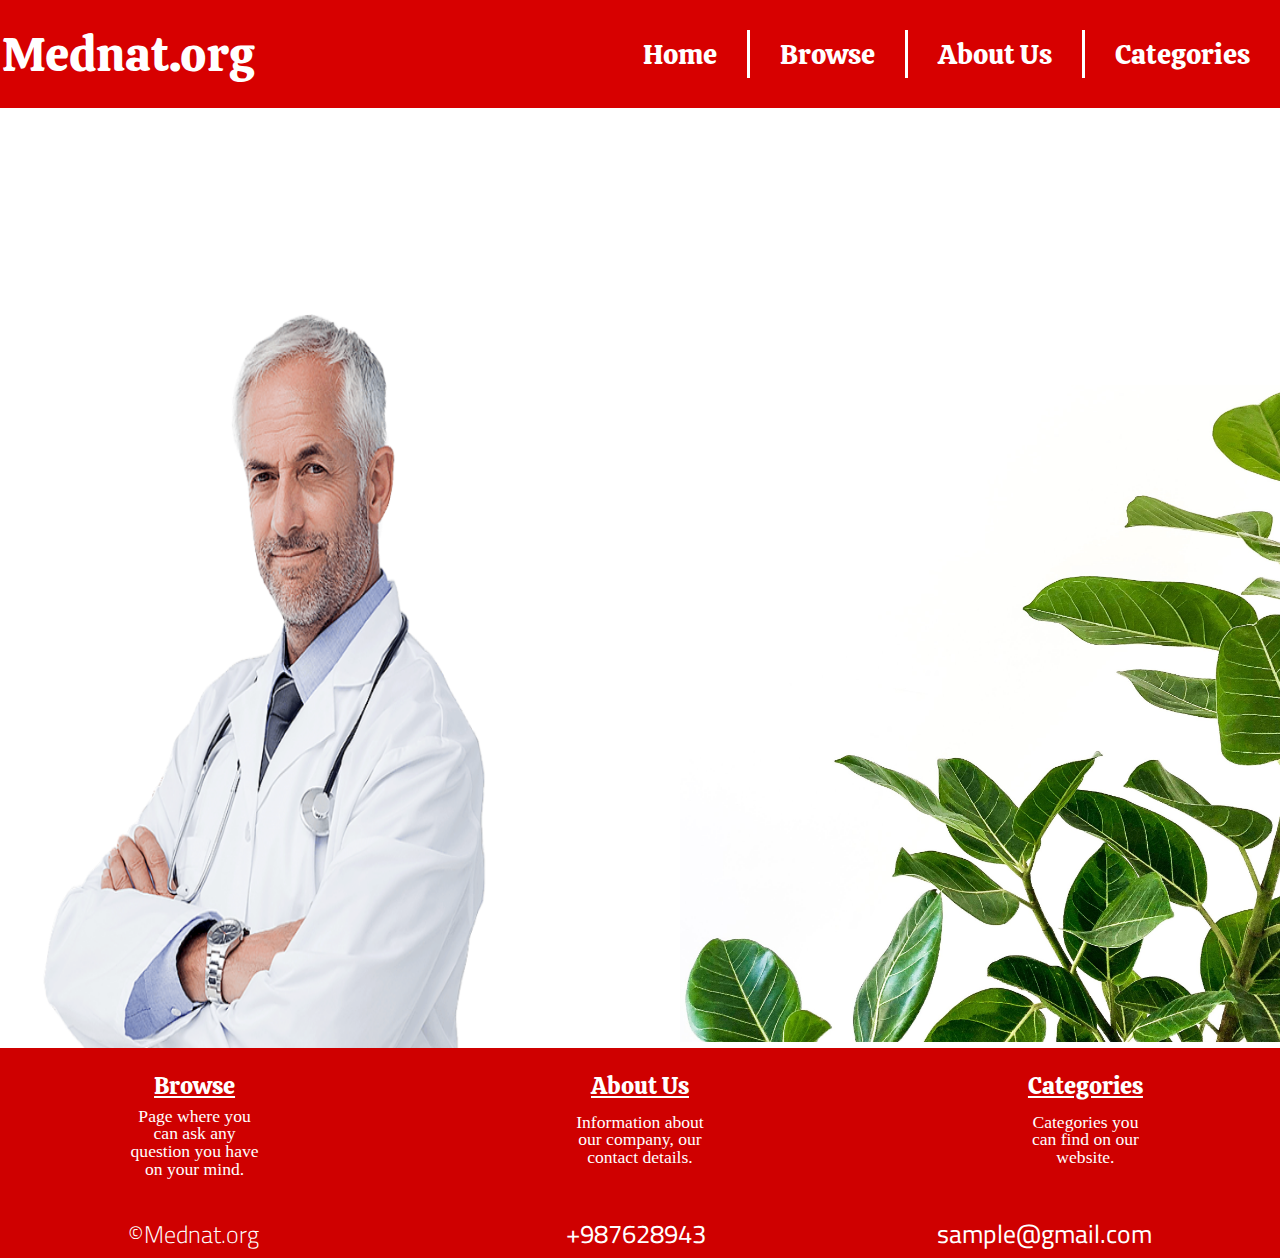
==== Group 27_Mednat/index.html @ ffe9a294 "Changed Sizes, added some animations" ====
<!DOCTYPE html>
<html lang="en">
<head>
    <meta charset="UTF-8">
    <meta http-equiv="X-UA-Compatible" content="IE=edge">
    <meta name="viewport" content="width=device-width, initial-scale=1.0">
    <title>Homepage</title>
    <link rel="stylesheet" href="reset.css">
    <link rel="stylesheet" href="styles.css">
</head>

<body>
    <!-- Header -->
    <div class = "Header">
        <!-- Logo -->
        <a href ="index.html" class = "Logo">Mednat.org</a>

        <!-- Navigation Bar -->
        <nav>
            <ul class = "Navbar">
                <li>
                    <a href="index.html">Home</a>
                </li>
                <li>
                    <a href="browse.html">Browse</a>
                </li>
                <li>
                    <a href="about_us.html">About Us</a>
                </li>
                <li>
                    <a href="categories.html">Categories</a>
                </li>
            </ul>
        </nav>
    </div>

    <!-- Main Block -->
    <div class="Main_block">
        <img class="Img_doctor" src="Assets/doctor_home.png" alt="Trustworthy doctor">
    
        <!-- Buttons -->
        <ul id='Buttons'>
            <li id="Link-1">
                <a href="results.html" class="Button">Wax Moth</a>
            </li>
            <li id="Link-2">
                <a href="results.html" class="Button">Covid 19 Treatment</a>
            </li>
            <li id="Link-3">
                <a href="results.html" class="Button">Allergies</a>
            </li>
            <li id="Link-4">
                <a href="categories.html" class="Button">Categories</a>
            </li>
        </ul>  
    
        <img src="Assets/plant_home.png" class="Img_leaves" alt="Leaves">
    </div>

    <!-- Footer -->
    <footer>
        <div id="footer-navbar">
            <div class="column Browse">
                <a href="browse.html" class="column-text">
                    Browse
                </a>

                <p class="column-info">
                    Page where you can ask any question you have on your mind.
                </p>
            </div>

            <div class="column About Us">
                <a href="about_us.html" class="column-text">
                    About Us
                </a>

                <p class="column-info">
                    Information about our company, our contact details.
                </p>
            </div>

            <div class="column Categories">
                <a href="categories.html" class="column-text">
                    Categories
                </a>

                <p class="column-info">
                    Categories you can find on our website.
                </p>
            </div>
        </div>

        <div id="details">
            <h1 id="copyright-text">
                &#169;Mednat.org
            </h1>

            <h1 id="number" class="contact-details">
                +987628943
            </h1>

            <h1 id="email" class="contact-details">
                sample@gmail.com
            </h1>
        </div>
    </footer>
</body>
</html>
---- Group 27_Mednat/styles.css ----
/* Google Phonts */
@import url('https://fonts.googleapis.com/css2?family=Calistoga&display=swap');
@import url('https://fonts.googleapis.com/css2?family=Cairo:wght@500&display=swap');

* {
    z-index: 1;
    -webkit-text-size-adjust: auto;

    text-decoration: none;
}

body {
    display: flex;
    flex-direction: column;
}

img {
    width: auto;
    height: 300px;
    max-width: 100%;
}

/* Animations (Keyframes) */
@keyframes transitionPage {
    from {
        opacity: 0;
        transform: translateX(-10px);
    }

    to {
        opacity: 1;
        transform: translateX(0);
    }
}

@keyframes contentTransition {
    from {
        transform: translateX(-60px);
    }
    

    to {
        transform: translateX(0);
    }
}

@keyframes navbarTransition {
    from {
        opacity: 0;
        transform: translateX(-60px);
    }
    

    to {
        opacity: 1;
        transform: translateX(0);
    }
}

@keyframes buttonTransition {
    from {
        transform: translateX(0);
    }

    to {
        transform: translateX(-60px);
    }
}

@keyframes cardsTransition {
    0% {
        transform: translateY(1000px);
        opacity: 0;
    }

    70% {
        transform: translateY(-50px);
        opacity: 0.5;
    }

    100% {
        transform: translateY(0);
        opacity: 1;
        visibility: visible;
    }
}

@keyframes searchTransition {
    from {
        width: 0;
    }

    to {
        width: 100%;
    }
}

@keyframes menuTransition {
    0% {
        transform: translateX(1000px);
        opacity: 0;
    }

    100% {
        transform: translateX(0);
        opacity: 1;
        visibility: visible;
    }
}

/* Header block */
.Header {
    display: flex;
    position: fixed;
    justify-content: space-between;
    align-items: center;
    flex-direction: row;

    width: 100%;
    height: 12%;
    min-height: 70px;

    background-color: #D70000;
}

/* Mednat.org */
.Logo {
    width: 20%;
    height: 100%;
    position: relative;

    display: flex;
    align-items: center;
    justify-content: center;

    font-family: 'Calistoga', cursive;
    font-style: normal;
    font-weight: normal;
    font-size: 3em;
    text-decoration: none;

    color: #FFFFFF;
}

/* Navigation Bar */
.Navbar {
    display: flex;
    flex-direction: row;
    justify-content: space-between;

    animation: navbarTransition 1.5s;
}

.Navbar > li {
    padding: 1.5% 0;
}

.Navbar > li > a {
    padding: 10px 30px;

    text-decoration: none;
    font-family: 'Calistoga', cursive;
    font-size: 1.75em;

    color: #FFFFFF;
    
    transition: color 0.2s ease-out;
}

.Navbar > li > a:hover {
    color: rgba(0, 47, 215, 0.7);
}

.Navbar > li:not(:last-child) {
    border-right: solid 3px #FFFFFF;
}

/* Main block(-s) */
.Main_block {
    display: flex;
    flex-direction: row-reverse;
    justify-content: space-between;
    align-items: center;
    position: relative;

    z-index: 0;

    width: 100%;
    height: 88vh;

    padding: 10% 0;
    
    animation: transitionPage 0.75s;
}

.Categories {
    flex-direction: column;
    justify-content: center;
    align-items: center;
}

.Pharmacy {
    flex-direction: row;
    align-items: flex-start;

    background: url(Assets/pharmacy.png);
    background-size: 100%;
    background-repeat: no-repeat;
}

.Results {
    flex-direction: row-reverse;
    align-items: center;

    background: url(Assets/vase.jpg);
    background-size: 100%;
}

.About_us_block {
    background: url(Assets/about_us_background2.png);

    z-index: 0;

    padding-bottom: 0;
}

.Browse_block {
    display: flex;
    flex-direction: row;
    justify-content: center;
    align-items: center;

    background: url(Assets/browse_search.png);
    background-size: cover;
    background-repeat: no-repeat;
}

.Img_doctor {
    position: absolute;
    bottom: 0;
    left: 0;

    width: 40%;
    height: 70%;
}

.Img2 {
    left: 7%;
}

/* Buttons (Wax Moth, Covid 19 and etc. */
#Buttons {
    display: flex;
    flex-direction: column;

    width: 35%;
    height: 85%;

    animation: contentTransition 1.5s
}

#Buttons > li {
    display: block;

    width: 100%;
    height: 100%;

    box-shadow: inset 0 0 0 0 #D70000;
    transition: ease-out 0.25s;

    background-color: rgba(0, 47, 215, 0.7);

    border-radius: 25px 0 0 25px;

    visibility: hidden;
}

#Buttons > li:not(:last-child) {
    margin-bottom: 5%;
}

#Buttons > li > a {
    display: flex;
    align-items: center;
    
    height: 100%;

    text-decoration: none;
    font-family: 'Calistoga', cursive;
    font-size: 40px;
    padding-left: 20px;

    color: #FFFFFF; 
}

#Buttons > li:hover{
    box-shadow: inset 600px 0 0 0 #D70000;
}

#Link-1 {
    animation: menuTransition 1s forwards;
    animation-delay: 0s;
}

#Link-2 {
    animation: menuTransition 1s forwards;
    animation-delay: 0.15s;
}

#Link-3 {
    animation: menuTransition 1s forwards;
    animation-delay: 0.25s;
}

#Link-4 {
    animation: menuTransition 1s forwards;
    animation-delay: 0.30s;
}

/* Buttons' background */
.Img_leaves {
    position: absolute;
    z-index: -1;

    width: 600px;
    height: 670px;
    bottom: 0;
    right: 0;

    object-fit: contain;
}

/* About Us Info Block */
.Info_about_us {
    display: flex;
    flex-direction: column;
    justify-content: center;
    align-items: center;

    height: 100%;
    width: 25%;

    border-radius: 130px 0 0 0;

    font-family: 'Calistoga', cursive;
    font-size: 1.5em;

    color: #FFFFFF;
    background-color: #D70000;
    opacity: 80%;

    animation: contentTransition 1s
}

#contact_info {
    margin-top: 100px;

    text-align: center;
}

.About_us {
    text-align: center;

    padding: 5%;
}

.About_us:not(:last-child) {
    position: relative;
    top: 50px;
    padding-bottom: 50px;
}

#e-mail{
    width: 267px;
}

#mobile_number {
    width: 267px;

    margin-top: 50px;
    margin-bottom: 100px;
}

#submitButton {
    width: 12%;
    height: 101%;

    background: url(Assets/browse_searchicon.png) center center;
    background-size: cover;

    border: none;

    z-index: 1;
}

/* SearchBar */
#searchInput {
    width: 100%;
    height: 90%;

    border: 3px solid black;
    border-radius: 0;

    font-size: 2.5em;
}

#searchBar {
    display: flex;
    flex-direction: row;

    width: 100%;
    height: 100%;

    animation: searchTransition 1.5s;
}

#searchContent {
    width: 50%;
    height: 10%;
}

#searchParagraph {
    text-align: center;
    margin-bottom: 10px;

    font-size: 2rem;
    font-weight: bold;

    color: #FFFFFF;
    opacity: 70%;
}

/* Slideshow (Categories Slides) */
.slider {
    display: flex;
    justify-content: center;
    align-items: flex-start;

    width: 600px;
    height: 400px;
}

.slides {
    width: 600px;
    height: 470px;
    
    display: flex;
    flex-direction: row;
    align-items: center;

    overflow: hidden;
}

.slides input {
    display: none;
}

.slide {
    display: flex;
    flex-direction: column;
    justify-content: center;
    align-items: center;

    width: 600px;
    
    transition: 2s;
}

/* Category Cards */
.categoryName {
    display: flex;
    flex-direction: row;
    justify-content: center;
    align-items: center;

    width: 100%;
    height: 70px;

    border-radius: 0 0 15px 15px;

    text-align: center;
    text-decoration: none;
    font-size: 2rem;
    font-weight: bold;

    background-color: rgba(215, 0, 0, 0.75);
    color: white;

    transition: 0.3s;
}

.categoryName:hover{
    background-color: #D70000;
}

.category {
    width: 600px;
    height: 400px;

    border-radius: 15px 15px 0 0;
}

.photo_1 {
    background: url(Assets/medical_equipment2.png) center center;
    background-size: 100%;
    background-repeat: no-repeat;
}

.photo_2 {
    background: url(Assets/viruses.png) center center;
    background-size: 100%;
    background-repeat: no-repeat;
    width: 594px;
    height: 394px;

    border: 3px solid #D70000;
}

.photo_3 {
    background: url(Assets/stds.png) center center;
    background-size: 100%;
}

.photo_4 {
    background: url(Assets/pharmacy_category.png) center center;
    background-size: 100%;
}

/* Manual Navigation for Slider */
.manual-navigation {
    display: flex;
    justify-content: center;

    position: absolute;
    width: 800px;
    margin-top: -40px;
}

.manual-btn {
    border: 2px solid #D70000;
    padding: 5px;
    border-radius: 10px;

    cursor: pointer;

    transition: 0.5s;

    margin-bottom: 5px;
}

.manual-btn:not(:last-child) {
    margin-right: 40px;
}

.manual-btn:hover {
    background: #D70000;
}

#radio1:checked ~ .first {
    margin-left: 0;
}

#radio2:checked ~ .first {
    margin-left: -600px;
}

#radio3:checked ~ .first {
    margin-left: -1200px;
}

#radio4:checked ~ .first {
    margin-left: -1800px;
}

/* Automated Navigation */
.automatic-navigation {
    position: absolute;
    display: flex;
    justify-content: center;

    width: 600px;
    margin-top: -537.6px;
}

.automatic-navigation div:not(:last-child) {
    margin-right: 40px;
}

.automatic-navigation div {
    border: 1.9px solid #D70000;
    border-radius: 10px;
    padding: 5px;

    transition: 1s;
}

#radio1:checked ~ .automatic-navigation .auto-btn1 {
    background: #D70000;
}

#radio2:checked ~ .automatic-navigation .auto-btn2 {
    background: #D70000;
}

#radio3:checked ~ .automatic-navigation .auto-btn3 {
    background: #D70000;
}

#radio:checked ~ .automatic-navigation .auto-btn4 {
    background: #D70000;
}

/* Footer */
footer {
    position: relative;
    display: flex;
    flex-direction: column;
    justify-content: center;
    align-items: center;

    width: 100%;
    height: 170px;

    padding: 20px 0;

    background: rgb(207, 0, 0);
}

/* Page Columns */
#footer-navbar {
    display: flex;
    flex-direction: row;
    justify-content: space-between;
    align-items: center;

    width: 80%;
}

.column {
    display: flex;
    flex-direction: column;
    justify-content: space-between;
    align-items: center;

    height: 90%;
    width: 13%;
}

.column-text {
    font-family: 'Calistoga', cursive;
    font-size: 1.5rem;
    text-align: center;

    padding: 10px;

    color: #FFFFFF;

    text-decoration: underline;
}
.column-info {
    text-align: center;
    font-size: 1.1em;

    color: #FFFFFF;
}

/* Details Block */
#details {
    position: relative;
    display: flex;
    flex-direction: row;
    justify-content: space-between;
    align-items: center;

    width: 80%;

    margin-top: 50px;
}

.contact-details {
    font-size: 1.6em;
    font-family: 'Cairo', sans-serif;
    text-align: center;
    
    color: #FFFFFF;
}

#number {
    width: 65px;
}

#copyright-text {
    font-size: 1.5rem;
    font-family: 'Cairo', sans-serif;
    font-weight: 300;

    color: #FFFFFF;
}

/* pharmacy.html */
#Mednat-pharmacy {
    display: flex;
    flex-direction: column;
    justify-content: space-between;

    height: 60%;
    width: 30%;

    margin-top: 100px;
    margin-left: 100px;
}

/* Text class and id-s */
.pharmacy {
    font-family: 'Calistoga', cursive;
    font-size: 2em;

    color: rgba(0, 47, 215, 0.7);
}

#label{
    font-size: 3em;

    border-bottom: 5px solid #FFFFFF;
    padding-bottom: 30px;
}

#info {
    color: #D70000;

    border-left: 5px solid #FFFFFF;
    padding-left: 30px;
}

/* results.html */
#results-box {
    height: 100%;

    margin-right: 100px;

    font-family: 'Calistoga', cursive;
}

#result-cards {
    display: flex;
    flex-direction: column;
    justify-content: space-around;
    align-items: center;

    height: 70%;
}

.result {
    position: relative;
    display: flex;
    flex-direction: column;
    justify-content: space-around;
    align-items: center;

    height: 120px;

    animation: cardsTransition 0.5s ease forwards;
}

.card2 {
    visibility: hidden;
    animation-delay: 0.2s;
}

.website-name {
    font-size: 2em;

    color: #D70000;
}

.visit {
    width: 200px;
    height: 70px;

    border: none;

    font-size: 1em;
    font-family: 'Calistoga', cursive;

    color: #FFFFFF;
    background-color: rgba(0, 47, 215, 0.7);

    transition: width 0.2s ease-out, height 0.2s ease-out;
}

.visit:hover {
    width: 225px;
    height: 77.5px;
}

#results-number {
    font-size: 2em;

    border-bottom: 5px solid #FFFFFF;
    padding-bottom: 15px;

    color: rgba(0, 47, 215, 0.7);
}
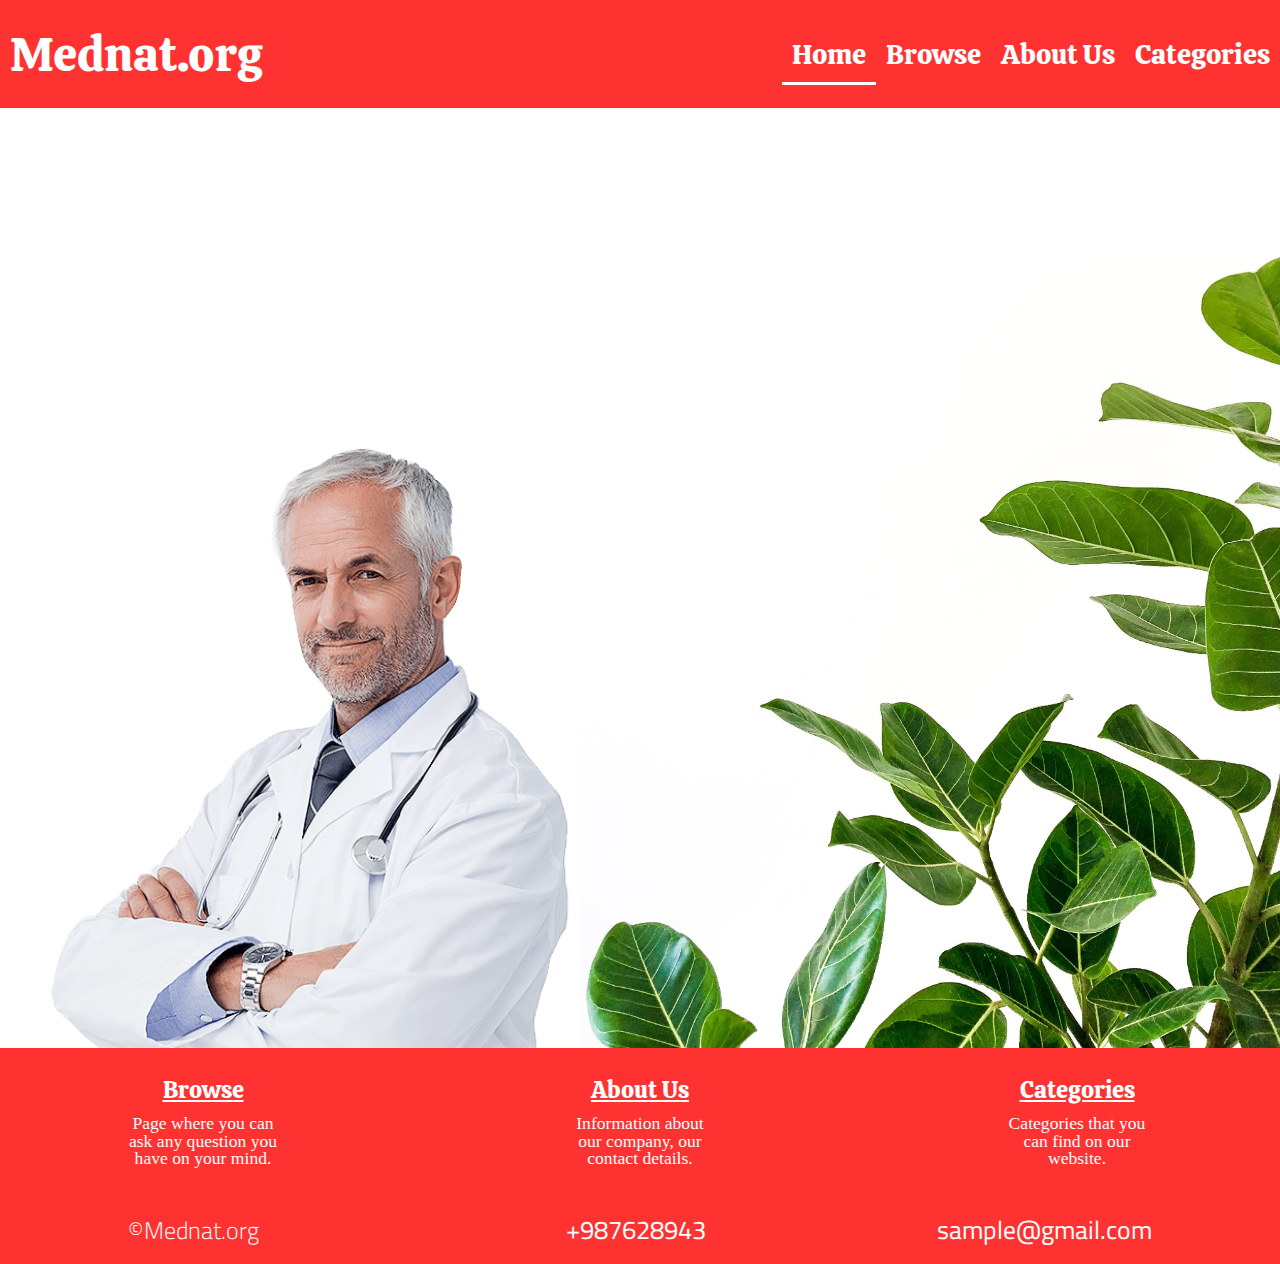
==== commit 6fdf8189: "Media Queries added." ====
--- a/Group 27_Mednat/index.html
+++ b/Group 27_Mednat/index.html
@@ -17,9 +17,9 @@
 
         <!-- Navigation Bar -->
         <nav>
-            <ul class = "Navbar">
+            <ul class="Navbar">
                 <li>
-                    <a href="index.html">Home</a>
+                    <a href="index.html" class="active">Home</a>
                 </li>
                 <li>
                     <a href="browse.html">Browse</a>
@@ -32,6 +32,18 @@
                 </li>
             </ul>
         </nav>
+        
+        <button class="hamburger">
+            <div class="bar"></div>
+        </button>
+
+        <nav class="mobile-navbar">
+            <a href="index.html">Home</a>
+            <a href="browse.html">Browse</a>
+            <a href="about_us.html">About Us</a>
+            <a href="categories.html">Categories</a>
+        </nav>
+        
     </div>
 
     <!-- Main Block -->
@@ -86,7 +98,7 @@
                 </a>
 
                 <p class="column-info">
-                    Categories you can find on our website.
+                    Categories that you can find on our website.
                 </p>
             </div>
         </div>
@@ -105,5 +117,7 @@
             </h1>
         </div>
     </footer>
+
+    <script src="Scripts/navbar-slider.js"></script>
 </body>
 </html>--- a/Group 27_Mednat/styles.css
+++ b/Group 27_Mednat/styles.css
@@ -97,14 +97,26 @@
 
 @keyframes menuTransition {
     0% {
-        transform: translateX(1000px);
+        left: 100%;
+        position: relative;
+    }
+
+    100% {
+        left: 0;
+        visibility: visible;
+        position: relative;
+    }
+}
+
+@keyframes aboutUsTransition {
+    0% {
+        transform: translateY(1000px);
         opacity: 0;
     }
 
     100% {
-        transform: translateX(0);
-        opacity: 1;
-        visibility: visible;
+        transform: translateY(0);
+        opacity: 0.8;
     }
 }
 
@@ -120,18 +132,22 @@
     height: 12%;
     min-height: 70px;
 
-    background-color: #D70000;
+    z-index: 3;
+
+    background-color: rgb(255, 50, 50)
 }
 
 /* Mednat.org */
 .Logo {
+    min-width: 200px;
     width: 20%;
     height: 100%;
     position: relative;
 
     display: flex;
     align-items: center;
-    justify-content: center;
+
+    padding-left: 10px;
 
     font-family: 'Calistoga', cursive;
     font-style: normal;
@@ -139,6 +155,8 @@
     font-size: 3em;
     text-decoration: none;
 
+    z-index: 3;
+
     color: #FFFFFF;
 }
 
@@ -151,12 +169,12 @@
     animation: navbarTransition 1.5s;
 }
 
-.Navbar > li {
-    padding: 1.5% 0;
+.Navbar > li > a.active {
+    border-bottom: 3px solid #FFFFFF;
 }
 
 .Navbar > li > a {
-    padding: 10px 30px;
+    padding: 10px 10px;
 
     text-decoration: none;
     font-family: 'Calistoga', cursive;
@@ -164,15 +182,33 @@
 
     color: #FFFFFF;
     
-    transition: color 0.2s ease-out;
+    transition: border-bottom 0.1s ease-out;
 }
 
 .Navbar > li > a:hover {
-    color: rgba(0, 47, 215, 0.7);
-}
-
-.Navbar > li:not(:last-child) {
-    border-right: solid 3px #FFFFFF;
+    border-bottom: 3px solid #FFFFFF;
+}
+
+/* Navbar slider */
+.hamburger {
+    display: none;
+    position: relative;
+
+    width: 60px;
+    height: 70px;
+
+    cursor: pointer;
+
+    z-index: 3;
+
+    appearance: none;
+    background: none;
+    outline: none;
+    border: none;
+}
+
+.mobile-navbar {
+    display: none;
 }
 
 /* Main block(-s) */
@@ -201,19 +237,19 @@
 
 .Pharmacy {
     flex-direction: row;
+    justify-content: space-between;
     align-items: flex-start;
 
-    background: url(Assets/pharmacy.png);
-    background-size: 100%;
+    background: url(Assets/pharmacy.png) center center;
+    background-size: fill;
     background-repeat: no-repeat;
 }
 
 .Results {
-    flex-direction: row-reverse;
-    align-items: center;
-
-    background: url(Assets/vase.jpg);
-    background-size: 100%;
+    background: url(Assets/vase_results1.jpg) center center;
+    background-size: fill;
+    background-repeat: no-repeat;
+    background-position: center;
 }
 
 .About_us_block {
@@ -233,6 +269,7 @@
     background: url(Assets/browse_search.png);
     background-size: cover;
     background-repeat: no-repeat;
+    background-position: center;
 }
 
 .Img_doctor {
@@ -240,8 +277,8 @@
     bottom: 0;
     left: 0;
 
-    width: 40%;
-    height: 70%;
+    width: 600px;
+    height: 600px;
 }
 
 .Img2 {
@@ -253,6 +290,8 @@
     display: flex;
     flex-direction: column;
 
+    min-width: 320px;
+    min-height: 250px;
     width: 35%;
     height: 85%;
 
@@ -266,7 +305,7 @@
     height: 100%;
 
     box-shadow: inset 0 0 0 0 #D70000;
-    transition: ease-out 0.25s;
+    transition: ease-out 0.5s;
 
     background-color: rgba(0, 47, 215, 0.7);
 
@@ -287,14 +326,14 @@
 
     text-decoration: none;
     font-family: 'Calistoga', cursive;
-    font-size: 40px;
-    padding-left: 20px;
+    font-size: 2.2em;
+    padding: 0 5%;
 
     color: #FFFFFF; 
 }
 
 #Buttons > li:hover{
-    box-shadow: inset 600px 0 0 0 #D70000;
+    box-shadow: inset 34rem 0 0 0 rgb(255, 50, 50);
 }
 
 #Link-1 {
@@ -322,12 +361,11 @@
     position: absolute;
     z-index: -1;
 
-    width: 600px;
-    height: 670px;
+    width: 700px;
+    height: 800px;
+
     bottom: 0;
     right: 0;
-
-    object-fit: contain;
 }
 
 /* About Us Info Block */
@@ -337,6 +375,7 @@
     justify-content: center;
     align-items: center;
 
+    min-width: 300px;
     height: 100%;
     width: 25%;
 
@@ -346,14 +385,14 @@
     font-size: 1.5em;
 
     color: #FFFFFF;
-    background-color: #D70000;
+    background-color: rgb(255, 27, 27);
     opacity: 80%;
 
-    animation: contentTransition 1s
+    animation: aboutUsTransition 1.5s
 }
 
 #contact_info {
-    margin-top: 100px;
+    margin-top: 20%;
 
     text-align: center;
 }
@@ -366,8 +405,8 @@
 
 .About_us:not(:last-child) {
     position: relative;
-    top: 50px;
-    padding-bottom: 50px;
+    top: 5%;
+    padding-bottom: 5%;
 }
 
 #e-mail{
@@ -377,13 +416,13 @@
 #mobile_number {
     width: 267px;
 
-    margin-top: 50px;
-    margin-bottom: 100px;
+    margin-top: 20%;
+    margin-bottom: 10%;
 }
 
 #submitButton {
-    width: 12%;
-    height: 101%;
+    width: 60.5px;
+    height: 60.5px;
 
     background: url(Assets/browse_searchicon.png) center center;
     background-size: cover;
@@ -391,6 +430,10 @@
     border: none;
 
     z-index: 1;
+}
+
+#searchLogo {
+    display: none;
 }
 
 /* SearchBar */
@@ -421,7 +464,7 @@
 
 #searchParagraph {
     text-align: center;
-    margin-bottom: 10px;
+    margin-bottom: 5%;
 
     font-size: 2rem;
     font-weight: bold;
@@ -434,15 +477,14 @@
 .slider {
     display: flex;
     justify-content: center;
-    align-items: flex-start;
-
-    width: 600px;
-    height: 400px;
+    align-items: center;
+
+    width: 767px;
+    height: 464px;
 }
 
 .slides {
-    width: 600px;
-    height: 470px;
+    width: 78.1%;
     
     display: flex;
     flex-direction: row;
@@ -460,8 +502,6 @@
     flex-direction: column;
     justify-content: center;
     align-items: center;
-
-    width: 600px;
     
     transition: 2s;
 }
@@ -474,16 +514,16 @@
     align-items: center;
 
     width: 100%;
-    height: 70px;
+    height: 2em;
 
     border-radius: 0 0 15px 15px;
 
     text-align: center;
     text-decoration: none;
-    font-size: 2rem;
+    font-size: 2em;
     font-weight: bold;
 
-    background-color: rgba(215, 0, 0, 0.75);
+    background-color: rgb(255, 50, 50);
     color: white;
 
     transition: 0.3s;
@@ -510,6 +550,7 @@
     background: url(Assets/viruses.png) center center;
     background-size: 100%;
     background-repeat: no-repeat;
+
     width: 594px;
     height: 394px;
 
@@ -528,12 +569,14 @@
 
 /* Manual Navigation for Slider */
 .manual-navigation {
+    position: absolute;
     display: flex;
     justify-content: center;
 
-    position: absolute;
-    width: 800px;
-    margin-top: -40px;
+    width: 607px;
+    height: 1%;
+
+    margin-top: -537.6px;
 }
 
 .manual-btn {
@@ -578,7 +621,8 @@
     display: flex;
     justify-content: center;
 
-    width: 600px;
+    width: 607px;
+    height: 1%;
     margin-top: -537.6px;
 }
 
@@ -606,7 +650,7 @@
     background: #D70000;
 }
 
-#radio:checked ~ .automatic-navigation .auto-btn4 {
+#radio4:checked ~ .automatic-navigation .auto-btn4 {
     background: #D70000;
 }
 
@@ -619,11 +663,11 @@
     align-items: center;
 
     width: 100%;
-    height: 170px;
+    height: 100%;
 
     padding: 20px 0;
 
-    background: rgb(207, 0, 0);
+    background: rgb(255, 50, 50);
 }
 
 /* Page Columns */
@@ -642,8 +686,8 @@
     justify-content: space-between;
     align-items: center;
 
-    height: 90%;
-    width: 13%;
+    height: 100px;
+    width: 150px;
 }
 
 .column-text {
@@ -703,11 +747,13 @@
     flex-direction: column;
     justify-content: space-between;
 
+    min-width: 345px;
+    min-height: 500px;
     height: 60%;
     width: 30%;
 
-    margin-top: 100px;
-    margin-left: 100px;
+    margin-top: 10%;
+    margin-left: 10%;
 }
 
 /* Text class and id-s */
@@ -718,6 +764,10 @@
     color: rgba(0, 47, 215, 0.7);
 }
 
+#delivery {
+    font-size: 1.3em;
+}
+
 #label{
     font-size: 3em;
 
@@ -730,6 +780,7 @@
 
     border-left: 5px solid #FFFFFF;
     padding-left: 30px;
+    margin-top: 30px;
 }
 
 /* results.html */
@@ -800,4 +851,535 @@
     padding-bottom: 15px;
 
     color: rgba(0, 47, 215, 0.7);
+}
+
+@media screen and (max-width: 1200px) {
+    #Buttons > li > a {
+        font-size: 2em;
+    }
+
+    footer > #footer-navbar > .column > .column-text {
+        font-size: 1.2em;
+    }
+
+    #Mednat-pharmacy {
+        font-size: 0.9em;
+    }
+}
+
+@media screen and (max-width: 960px) {
+    .Main_block {
+        flex-direction: row;
+        justify-content: center;
+        align-items: center;
+    }
+
+    .Pharmacy {
+        flex-direction: row;
+        justify-content: space-between;
+        align-items: flex-start;
+    }
+
+    .Results {
+        flex-direction: row-reverse;
+    }
+
+    .visit {
+        transition: background-color 0.2s ease-out;
+    }
+
+    .visit:hover {
+        background-color: rgb(26, 71, 236);
+        width: 200px;
+        height: 70px;
+    }
+
+    #results-box {
+        margin: 0;
+    }
+
+    .Navbar {
+        display: none;
+    }
+
+    .hamburger {
+        display: block;
+    }
+
+    .hamburger .bar, .hamburger::after, .hamburger::before {
+        display: block;
+        
+        width: 100%;
+        height: 5px;
+        
+        content: '';
+    
+        margin: 6px 0;
+    
+        transition: 0.4s;
+
+        z-index: 3;
+    
+        background-color: #FFFFFF;
+    }
+
+    .hamburger.is-active::before {
+        transform: rotate(-45deg) translate(-8px, 6px);
+
+        background-color: rgb(255, 50, 50);
+    }
+
+    .hamburger.is-active::after {
+        transform: rotate(45deg) translate(-8px, -8px);
+
+        background-color: rgb(255, 50, 50);
+    }
+
+    .hamburger.is-active > .bar {
+        opacity: 0;
+
+        background-color: rgb(255, 50, 50);
+    }
+
+    .Logo.is-active {
+        color: rgb(255, 50, 50);
+    }
+
+    .mobile-navbar {
+        display: block;
+        position: fixed;
+        top: 0;
+        left: 100%;
+    
+        width: 100%;
+        min-height: 100vh;
+    
+        padding-top: 20%;
+    
+        z-index: 2;
+    
+        background-color: #FFFFFF;
+
+        transition: left 0.3s ease-out;
+    }
+
+    .mobile-navbar.is-active {
+        left: 0;
+    }
+
+    .mobile-navbar > a {
+        display: block;
+        text-align: center;
+
+        width: 40%;
+        min-width: 310px;
+
+        margin: auto;
+        margin-bottom: 16px;
+        padding: 20px 16px;
+
+        font-size: 2em;
+        font-family: 'Calistoga', cursive;
+
+        color: #FFFF;
+        background-color: rgb(57, 95, 233);
+
+        transition: background-color 0.2s ease-out; 
+    }
+
+    .mobile-navbar > a:hover {
+        background-color: rgb(0, 61, 230);
+    }
+
+    #Buttons {
+        width: 70%;
+    }
+
+    #Buttons > li {
+        border-radius: 0;
+
+        background-color: rgb(57, 95, 233);
+
+        transition: background-color 0.2s ease-in-out;
+    }
+
+    #Buttons > li:hover {
+        background-color: rgb(255, 50, 50);
+        box-shadow: inset 0 0 0 0;
+
+    }
+
+    #Buttons > li > a {
+        justify-content: center;
+
+        font-size: 2.5em;
+    }
+
+    .Img_doctor {
+        display: none;
+    }
+
+    .Info_about_us{
+        border-radius: 0;
+
+        width: 100%;
+        height: 100vh;
+
+        font-size: 2em;
+
+        background: none;
+        color: rgb(36, 78, 231);
+
+        animation: none;
+    }
+
+    #contact_info {
+        margin-top: 10%;
+    }
+
+    footer {
+        font-size: 1em;
+    }
+
+    footer > #details > h1{
+        font-size: 1.2em;
+    }
+}
+
+@media screen and (max-width: 700px) {
+    #results-box {
+        margin-top: 100px;
+    }
+
+    .slider {
+        width: 576px;
+        height: 300px;
+    }
+
+    .category {
+        width: 450px;
+        height: 300px;
+    }
+
+    .photo_2 {
+        width: 444px;
+        height: 291px;
+    }
+    
+    .manual-navigation {
+        width: 460.5px;
+
+        margin-top: -400px;
+    }
+
+    .automatic-navigation {
+        width: 460.5px;
+
+        margin-top: -400px;
+    }
+
+    #radio1:checked ~ .first {
+        margin-left: 0;
+    }
+    
+    #radio2:checked ~ .first {
+        margin-left: -450px;
+    }
+    
+    #radio3:checked ~ .first {
+        margin-left: -900px;
+    }
+    
+    #radio4:checked ~ .first {
+        margin-left: -1350px;
+    }
+
+    .categoryName {
+        font-size: 1.3em;
+    }
+
+    #Buttons { 
+        margin-top: 40px;
+    }
+
+    #Buttons > li > a {
+        font-size: 2.2em;
+    }
+
+    #searchBar {
+        font-size: 0.7em;
+    }
+
+    #searchParagraph {
+        font-size: 1.5em;
+    }
+}
+
+@media screen and (max-width: 600px) {
+    #Buttons {
+        height: 400px;
+    }
+
+    #Buttons > li > a {
+        font-size: 2em;
+    }
+
+    .Logo {
+        font-size: 2.5em;
+    }
+
+    .slider {
+        width: 384px;
+        height: 200px;
+    }
+    
+    .category {
+        width: 300px;
+        height: 200px;
+    }
+
+    .photo_2 {
+        width: 294px;
+        height: 194px;
+    }
+    
+    .manual-btn {
+        padding: 3px;
+    }
+
+    .automatic-navigation > div {
+        padding: 3px;
+    }
+    
+    .manual-navigation {
+        width: 307px;
+
+        margin-top: -337px;
+    }
+
+    .automatic-navigation {
+        width: 307px;
+
+        margin-top: -337px;
+    }
+
+    #radio1:checked ~ .first {
+        margin-left: 0;
+    }
+    
+    #radio2:checked ~ .first {
+        margin-left: -300px;
+    }
+    
+    #radio3:checked ~ .first {
+        margin-left: -600px;
+    }
+    
+    #radio4:checked ~ .first {
+        margin-left: -900px;
+    }
+
+    .categoryName {
+        font-size: 1.3em;
+    }
+
+    footer > #footer-navbar > .column {
+        width: 100px;
+    }
+
+    footer > #details > h1 {
+        font-size: 1em;
+    }
+
+    #Buttons { 
+        margin-top: 60px;
+    }
+}
+
+@media screen and (max-width: 500px) {
+    footer {
+        font-size: 0.8em;
+    }
+
+    .column {
+        max-width: fit-content;
+        height: fit-content;
+    }
+
+    .column-info {
+        display: none;
+    }
+
+    .column-text {
+        padding: 0;
+    }
+
+    #details {
+        margin-top: 25px;
+    }
+
+    #Mednat-pharmacy {
+        font-size: 0.8em;
+
+        min-width: 245px;
+    }
+
+    #results-box {
+        font-size: 0.8em;
+    }
+
+    .visit {
+        width: 170px;
+        height: 70px;
+    }
+
+    .visit:hover {
+        width: 170px;
+    }
+
+    #searchLogo {
+        display: block;
+        position: relative;
+
+        bottom: 25px;
+
+        font-size: 200%;
+        font-family: 'Calistoga', cursive;
+
+        color: #000000;
+    }
+
+    .Browse_block {
+        background: none;
+        background: url(Assets/plant_home.png) center center;
+        background-size: 220%;
+    }
+
+    #searchParagraph > p {
+        display: none;
+    }
+}
+
+@media screen and (max-width: 400px) {
+    #Buttons {
+        min-width: 200px;
+        height: 350px;
+
+        font-size: 0.7em;
+    }
+
+    .Logo {
+        font-size: 2em;
+    }
+
+    .Info_about_us {
+        font-size: 1.7em;
+    }
+
+    #results-number {
+        font-size: 1.5em;
+    }
+
+    .slider {
+        width: 256px;
+        height: 133.3px;
+    }
+
+    #results-box {
+        margin-top: 100px;
+    }
+
+    .category {
+        width: 200px;
+        height: 133.3px;
+    }
+
+    .photo_2 {
+        width: 193px;
+        height: 129.3px;
+    }
+
+    .photo_3 {
+        width: 201px;
+    }
+    
+    .mobile-navbar > a {
+        min-width: 200px;
+
+        font-size: 1.5em;
+    }
+
+    .manual-btn:not(:last-child) {
+        margin-right: 20px;
+    }
+
+    .automatic-navigation > div:not(:last-child) {
+        margin-right: 20px;
+    }
+
+    .manual-navigation {
+        width: 204.6px;
+
+        margin-top: -260px;
+    }
+
+    .automatic-navigation {
+        width: 204.6px;
+
+        margin-top: -260px;
+    }
+
+    #radio1:checked ~ .first {
+        margin-left: 0;
+    }
+    
+    #radio2:checked ~ .first {
+        margin-left: -200px;
+    }
+    
+    #radio3:checked ~ .first {
+        margin-left: -400px;
+    }
+    
+    #radio4:checked ~ .first {
+        margin-left: -600px;
+    }
+
+    #searchBar {
+        font-size: 0.4em;
+    }
+
+    #Mednat-pharmacy {
+        margin-top: 80px;
+    }
+}
+
+@media screen and (max-width: 320px) {
+    footer {
+        font-size: 0.7em;
+    }
+
+    #details {
+        font-size: 0.8em;
+    }
+
+    #Buttons > li > a {
+        font-size: 1.6em;
+    }
+
+    .Info_about_us {
+        font-size: 1.4em;
+    }
+
+    .website-name {
+        font-size: 1.5em;
+    }
+
+    #results-number {
+        font-size: 1.2em;
+    }
+
+    #searchLogo {
+        font-size: 150%;
+    }
 }